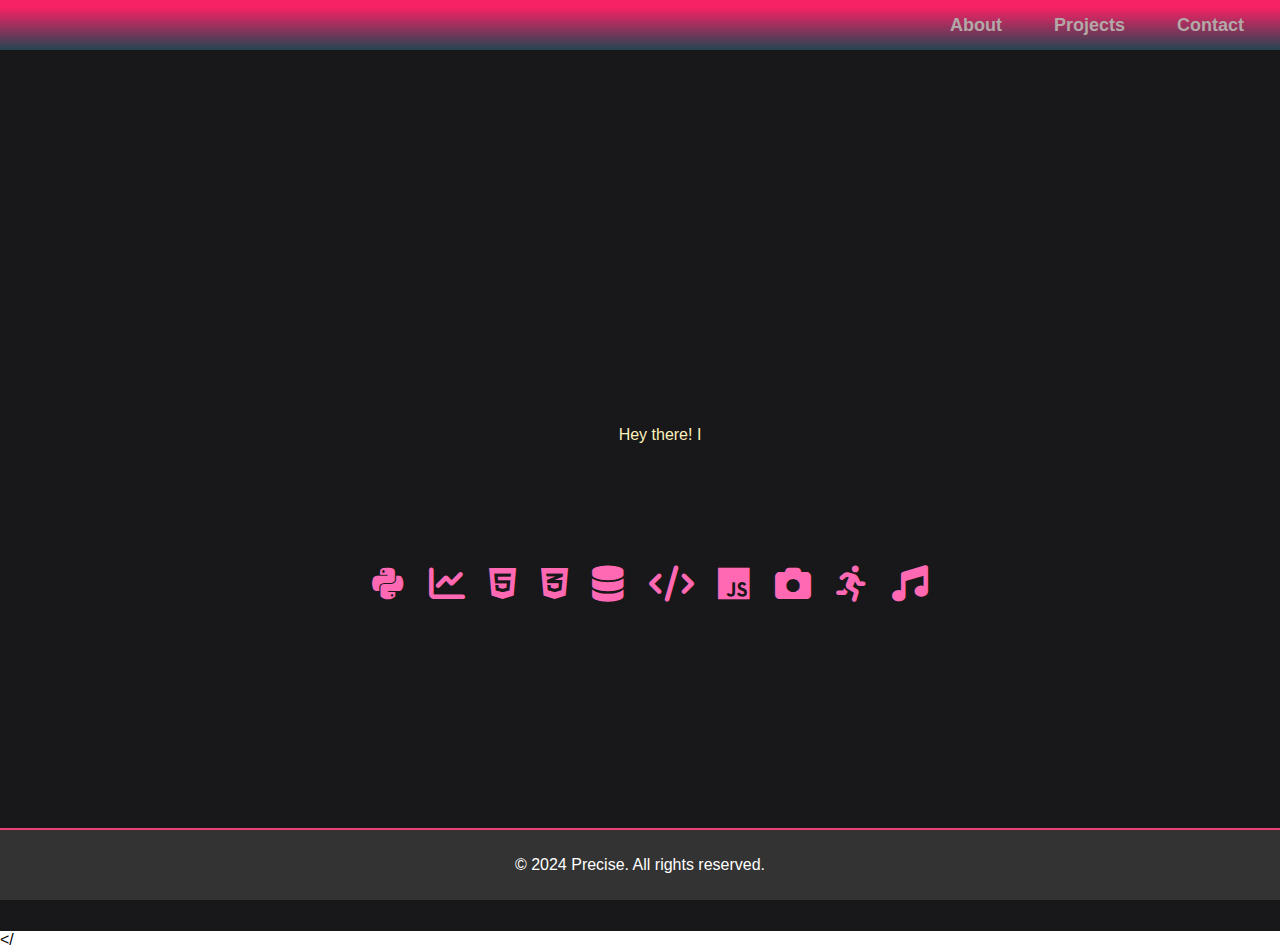
==== about.html @ a573347e "updated about page" ====
<!DOCTYPE html>
<html lang="en">

<head>
    <meta charset="UTF-8">
    <meta name="viewport" content="width=device-width, initial-scale=1.0">
    <link rel="stylesheet" href="styles.css">
    <link rel="stylesheet" href="https://cdnjs.cloudflare.com/ajax/libs/font-awesome/6.0.0/css/all.min.css"
        crossorigin="anonymous" referrerpolicy="no-referrer" />
    <style>
        /* Keyframes for rotating icons */
        @keyframes rotate-icons {
            0% {
                transform: rotateY(0deg);
                /* Rotate from 0 to 360 degrees on the Y-axis */
            }

            25% {
                transform: rotateY(90deg);
                /* Pause and rotate in a different direction */
            }

            50% {
                transform: rotateY(180deg);
                /* Pause and rotate in a different direction */
            }

            75% {
                transform: rotateY(270deg);
                /* Pause and rotate in a different direction */
            }

            100% {
                transform: rotateY(360deg);
            }
        }

        /* Define common animation for all icons */
        .skill-icon {
            font-size: 36px;
            color: #ff69b4;
            display: inline-block;
            margin-top: 100px;
            margin-right: 20px;
            animation: rotate-icons 8s linear infinite;
            position: relative-fixed;
        }

        .about-section {
            display: flex;
            flex-direction: column;
            align-items: center;
            /* Center the content horizontally */
            padding: 20px;
            height: 100vh;
            /* Set height to viewport height */
            position: relative;
        }

        .about-text-container {
            max-width: calc(100% - 40px);
        }

        .about-text {
            margin-bottom: 20px;
            margin-top: 100px;
            max-width: 600px;
        }

        footer {
            position: fixed;
            bottom: 0;
            left: 0;
            width: 100%;
            background-color: #333;
            color: white;
            text-align: center;
            padding: 10px 0;
        }
    </style>
    <title>About Me</title>
</head>

<body>
    <!-- Navigation bar -->
    <nav id="navbar">
        <ul>
            <li><a href="about.html">About</a></li>
            <li><a href="index.html">Projects</a></li>
            <li><a href="index.html">Contact</a></li>
        </ul>
    </nav>

    <!-- About Me section -->
    <section id="welcome-section" class="about-section">

        <div class="about-text-container">
            <p id="typing-text" class="about-text"></p>
        </div>

        <!-- Animated rotating icons representing developer skills -->
        <div class="skill-icons">
            <a href="https://www.python.org/" target="_blank" class="skill-icon"
                title="Python - Learn more about Python programming language"><i class="fab fa-python"></i></a>
            <a href="https://www.chartjs.org/" target="_blank" class="skill-icon"
                title="Data Visualization - Explore data visualization techniques"><i class="fas fa-chart-line"></i></a>
            <a href="https://developer.mozilla.org/en-US/docs/Web/Guide/HTML/HTML5" target="_blank" class="skill-icon"
                title="HTML5 - Dive into HTML5 for web development"><i class="fab fa-html5"></i></a>
            <a href="https://developer.mozilla.org/en-US/docs/Web/CSS" target="_blank" class="skill-icon"
                title="CSS3 - Discover CSS3 for styling web pages"><i class="fab fa-css3-alt"></i></a>
            <a href="https://www.mysql.com/" target="_blank" class="skill-icon"
                title="Database Management - Learn about database management"><i class="fas fa-database"></i></a>
            <a href="https://www.w3schools.com/js/" target="_blank" class="skill-icon"
                title="JavaScript - Explore JavaScript programming language"><i class="fas fa-code"></i></a>
            <a href="https://www.javascript.com/" target="_blank" class="skill-icon"
                title="Web Development - Get started with web development"><i class="fab fa-js"></i></a>
            <a href="https://www.adobe.com/products/photoshop.html" target="_blank" class="skill-icon"
                title="Digital Design - Learn digital design with Adobe Photoshop"><i class="fas fa-camera"></i></a>
            <a href="https://www.nike.com/" target="_blank" class="skill-icon"
                title="Fitness - Explore fitness activities"><i class="fas fa-running"></i></a>
            <a href="https://open.spotify.com/" target="_blank" class="skill-icon" title="Music - Discover music"><i
                    class="fas fa-music"></i></a>
        </div>
    </section>

    <footer>
        <p>&copy; 2024 Precise. All rights reserved.</p>
    </footer>

    <script>
        const textElement = document.getElementById('typing-text');
        const text = "Hey there! I'm Thabang Mokoena, originally from a small remote community of Waterval Boven, situated in South Africa's Mpumalanga Lowveld region. My journey began with metallurgy studies at the University of Witwatersrand, where I delved deep into the science of metals. For five enriching years, I worked at Nkomati Nickel mine, where I honed my skills in data analysis and process optimization. It was there that my fascination with technology truly took root. Surrounded by vast amounts of data, I found myself drawn to Python, using it to automate mundane tasks and develop predictive models. My passion for technology led me to enroll in Umuzi to further develop my skills in machine learning and web development. Beyond my professional life, I have a keen interest in sports, particularly soccer, which I enjoy watching with friends. I also relish spending quality time with my family over dinner. In my free time, you'll often find me exploring various tech technologies and reading data science articles on Medium and Towards Data Science. DataCamp has played a significant role in my journey, providing me with hands-on experience in implementing Python for data science projects. With this diverse set of experiences and interests, I'm excited to continue my journey in the ever-evolving world of technology!";

        let index = 1;
        let typingSpeed = 66;
        let typingTimeout;

        function type() {
            textElement.innerHTML = text.slice(0, index);
            index++;
            if (index <= text.length) {
                typingTimeout = setTimeout(type, typingSpeed);
            } else {

                index = 1;
                setTimeout(type, typingSpeed);
            }
        }

        type();
    </script>
    </
---- styles.css ----
body {
  display: flex;
  flex-direction: column;
  min-height: 100vh;
  margin: 0;
  padding: 0;
  overflow-x: hidden;
  font-family: Arial, sans-serif;
}



#navbar {
  position: fixed;
  top: 0;
  left: 0;
  width: 100%;
  height: 50px;
  background: linear-gradient(to bottom, #f62265 15%, #244552);
  z-index: 1;
}

#navbar ul {
  list-style: none;
  margin: 0;
  padding: 0;
  overflow: hidden;
  display: flex;
  align-items: center;
  height: 100%;
  justify-content: flex-end;
}

#navbar li {
  float: right;
  margin-right: 20px;
}

#navbar a {
  text-decoration: none;
  color: rgb(179, 168, 168);
  font-weight: bold;
  font-size: 18px;
  padding: 14px 16px;
}

.profile-link .profile-image {
  border-radius: 50%;
  width: 300px;



}

.profile-link .profile-image:hover {
  transform: scale(1.1);
}

#welcome-section {
  background: #181719;
  height: 99vh;
  width: 100%;
  display: flex;
  flex-direction: column;
  justify-content: center;
  align-items: center;
  text-align: center;
  color: #fdf2bc;
}

#welcome-section #welcome-section h1 {
  font-size: 42px;

}


@keyframes wave {

  0%,
  100% {
    transform: rotate(20deg);
  }

  25%,
  75% {
    transform: rotate(0deg);
  }

  50% {
    transform: rotate(14deg);
  }
}



.animated-text {
  font-size: 18px;
  font-weight: 600;
  min-width: 280px;
  margin-top: 50px;
}

.animated-text span {
  position: relative;

}

.animated-text span::before {
  content: "Youtuber";
  color: #ec4176;
  animation: words 20s infinite;
}

.animated-text span::after {
  content: "";
  position: absolute;
  width: calc(100% + 8px);
  height: 100%;
  background-color: #181719;
  border-left: 2px solid #ec4176;
  right: -8px;
  animation: cursor .8s infinite, typing 20s steps(14) infinite;
}

@keyframes cursor {
  to {
    border-left: 5px solid #181719;

  }
}

@keyframes words {

  0%,
  20% {
    content: "Data Scientist";
  }

  21%,
  40% {
    content: "Photographer";
  }

  41%,
  60% {
    content: "Developer";
  }

  61%,
  80% {
    content: "Metallurgist";
  }

  81%,
  100% {
    content: "Researcher";
  }
}

@keyframes typing {

  10%,
  15%,
  30%,
  35%,
  50%,
  55%,
  70%,
  75%,
  90%,
  95% {
    width: 0;
  }

  5%,
  20%,
  25%,
  40%,
  45%,
  60%,
  65%,
  80%,
  85% {
    width: calc(100% + 8px);
  }
}


#video-background {
  position: fixed;
  top: 0;
  left: 0;
  width: 100%;
  height: 100%;
  object-fit: cover;
  z-index: -1;
}

#projects {
  height: 100vh;
  display: flex;
  flex-direction: column;
  align-items: center;
  text-align: center;
  padding: 75px;
  border-top: 2px solid #ec4176;
  border-bottom: 2px solid #ec4176;
  position: relative;
}



.grid {
  display: grid;
  grid-template-columns: repeat(2, 1fr);
  grid-gap: 20px;
  justify-items: center;
  align-items: center;
}

.project-tile {
  margin-top: auto;
  display: flex;
  flex-direction: column;
  align-items: center;
  text-align: center;
  margin-bottom: 5px;
  position: relative;
  top: 150px;
}


.project-image {
  max-width: 100%;
  max-height: 200px;
  margin: 0;
}

.tile {
  display: flex;
  flex-direction: column;
  align-items: center;
  text-align: center;
  margin-top: 20px;

}

.tile:hover {
  transform: scale(1.1);
}

.tile p {
  margin-top: 0px;
  margin-bottom: 50px;
  color: white;
  font-weight: bold;
  padding: 10px;
  background: linear-gradient(to bottom, #f62265 15%, #244552);
  width: 95%;
  box-shadow: 0 10px 20px rgba(0, 0, 0, 0.19), 0 6px 6px rgba(0, 0, 0, 0.23);
}

.tile p:hover {
  transform: scale(1.1);
}

.tile {
  text-decoration: none;
}


#contact {
  height: 27vh;
  display: flex;
  flex-direction: column;
  text-align: center;
  padding: 5px;
  background: linear-gradient(35deg, #CCFFFF, #FFCCCC)
}

#contact h2 {
  margin-top: 0px;
  font-family: Arial, sans-serif;
  font-weight: 600;
  text-align: center;
  color: #244552;
  font-size: 3rem;
  margin-bottom: 0;
}

.contact-section-header p {
  margin-top: 0;
  color: #ec4176;
  font-size: 16px;
  margin-bottom: 10px;
  font-family: Raleway;
}

@keyframes rotateClockwise {
  0% {
    transform: scaleX(1);
  }

  50% {
    transform: scaleX(-1);
  }

  100% {
    transform: scaleX(1);
  }
}

.rotate-clockwise {
  display: flex;
  flex-direction: column;
  align-items: center;
  justify-content: center;
  font-size: 2em;
  margin-top: 20px;
  animation: rotateClockwise 4s infinite linear;
}

#cv-download {
  margin-top: 10px;
}


#cv-download:hover {
  background-color: #ec4176;
  transform: scale(1.1);
}


@media screen and (max-width: 600px) {

  .rotate-clockwise {
    font-size: 4em;
    margin-top: 30px;
  }
}




.contact-links {
  display: flex;
  flex-wrap: wrap;
  justify-content: center;
  gap: 20px;
  margin-top: 20px;
  margin-bottom: 0;
}



.rotate {
  display: inline-block;
  animation: rotate 4s infinite linear;
}

.btn {
  text-decoration: none;
  color: white;
  background-color: #033448;
  padding: 10px 15px;
  border-radius: 5px;
  transition: background-color 0.3s ease;
}

.btn:hover {
  background-color: #ec4176;
  transform: scale(1.2);

}

#cv-download {
  margin-top: 90px;

}

footer {
  font-weight: 300;
  display: flex;
  justify-content: space-evenly;
  padding: 1rem;
  background: #033448;
  color: white;
  text-align: center;
  border-top: 2px solid #ec4176;
}

footer>p {
  margin: 1rem;
}




@media screen and (max-width: 600px) {
  #navbar {
    float: none;
    position: fixed;
    overflow-wrap: normal;
  }

  #navbar a {
    text-decoration: none;
    color: rgb(179, 168, 168);
    font-weight: bold;
    font-size: 12px;
    padding: 14px 16px;
  }

  .profile-link .profile-image {
    border-radius: 50%;
    width: 150px;
  }

  .grid {
    grid-template-columns: 1fr;
    grid-gap: 20px;
  }

  .contact-links {
    flex-direction: column;
    align-items: center;
    margin-bottom: 0;
  }

  #welcome-section h1 {
    font-size: 24px;
  }

  #welcome-section p {
    font-size: 12px;
    max-width: 75%;
  }

  #projects {
    height: 65vh;
    padding: 5px;
  }

  #projects h1 {
    margin-top: 40px;
    font-size: 18px;
  }

  .project-image {
    max-height: 15vh;
    width: 70%;
  }

  .tile p {
    margin-bottom: 10px;
    width: 91%;
    font-size: 8px;
  }

  .animated-description {
    position: absolute;
    bottom: 0;
    left: 0;
    width: 100%;
    background-color: rgba(0, 0, 0, 0.8);
    color: white;
    padding: 10px;
    animation: fadeInOut 30s ease-in-out forwards;
    display: none;
  }

  @keyframes fadeInOut {

    0%,
    100% {
      opacity: 0;
    }

    5%,
    95% {
      opacity: 1;
    }
  }

  #contact {
    background: linear-gradient(35deg, #CCFFFF, #FFCCCC);
  }


  #contact h2 {
    margin-top: 16px;
    font-size: 1.3rem;

  }

  .contact-section-header p {
    font-size: 10px;
  }

  .contact-links a {
    font-size: 9px;
    color: white;
    text-decoration: none;
  }

  .contact-links {
    display: flex;
    justify-content: center;
    gap: 5px;
    margin-top: 10px;
    margin-bottom: 10px;
  }

  .contact-links {
    flex-direction: row;
    align-items: center;
    margin-top: 5px;
    margin-bottom: 5px;
  }


  footer {
    display: flex;
    justify-content: center;
    background: #033448;
    color: white;
    text-align: center;
  }

  footer>p {

    font-size: 11px;
    margin-top: 0.5rem;

  }

}


#animate-star {
  display: flex;
  align-items: center;
  justify-content: center;
  height: 100px;
  width: 100px;
}

.star {
  width: 0;
  height: 0;
  border-left: 20px solid transparent;
  border-right: 20px solid transparent;
  border-bottom: 35px solid #fff;
  animation: starAnimation 4s ease-out infinite;
}

@keyframes starAnimation {
  0% {
    transform: scale(1);
  }

  50% {
    transform: scale(1.5);
  }

  100% {
    transform: scale(1);
  }
}

.star::after {
  content: '';
  position: absolute;
  width: 10px;
  height: 10px;
  background-color: #fff;
  border-radius: 50%;
  animation: burstAnimation 4s ease-out infinite;
}

@keyframes burstAnimation {
  0% {
    transform: scale(1);
    opacity: 1;
  }

  50% {
    transform: scale(5);
    opacity: 0;
  }

  100% {
    transform: scale(1);
    opacity: 1;
  }
}
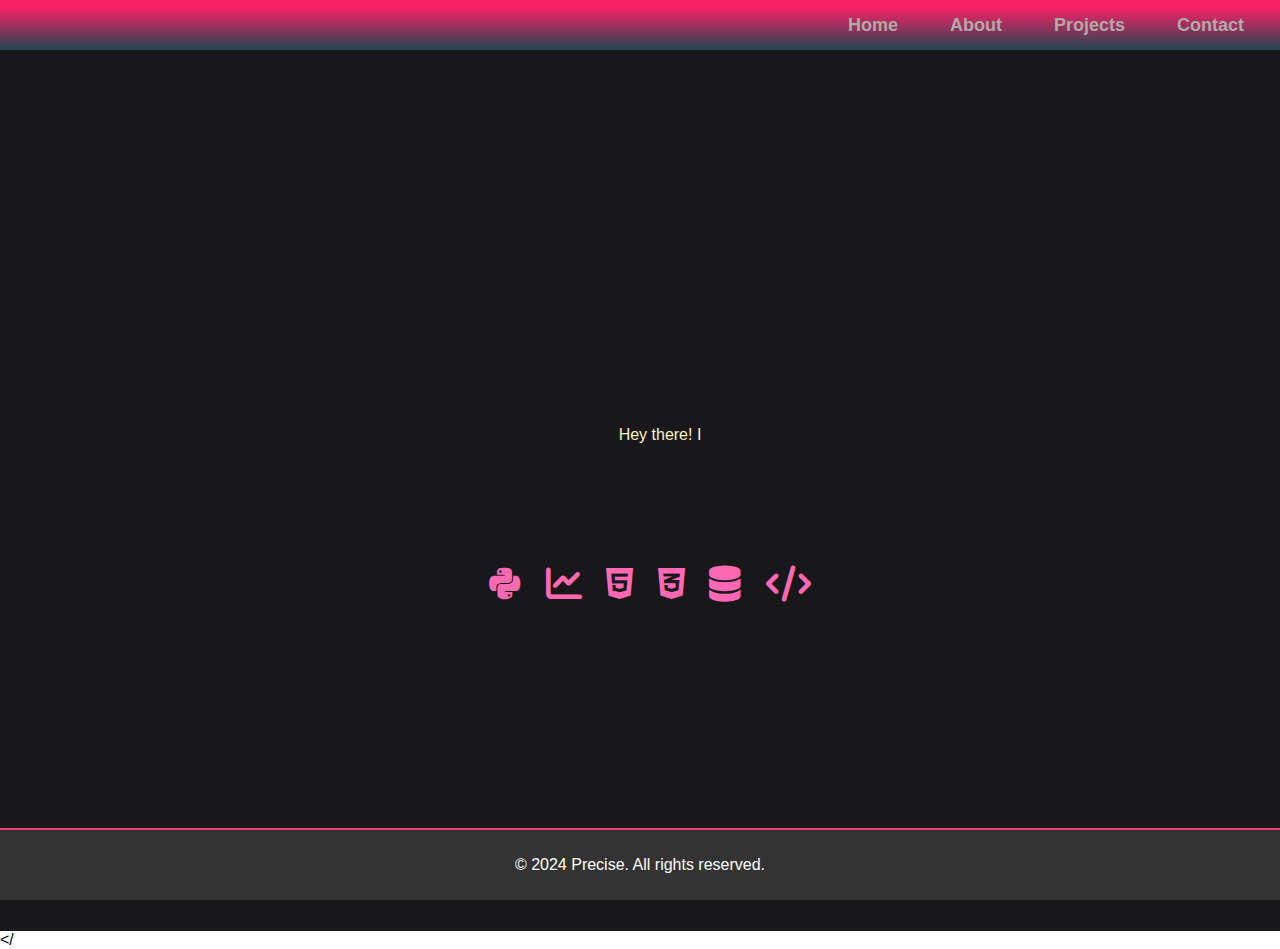
==== commit 049a6b5a: "updated about page" ====
--- a/about.html
+++ b/about.html
@@ -82,14 +82,16 @@
 </head>
 
 <body>
-    <!-- Navigation bar -->
+
     <nav id="navbar">
         <ul>
+            <li><a href="index.html">Home</a></li>
             <li><a href="about.html">About</a></li>
-            <li><a href="index.html">Projects</a></li>
-            <li><a href="index.html">Contact</a></li>
+            <li><a href="index.html#projects">Projects</a></li>
+            <li><a href="index.html#contact">Contact</a></li>
         </ul>
     </nav>
+
 
     <!-- About Me section -->
     <section id="welcome-section" class="about-section">
@@ -98,7 +100,7 @@
             <p id="typing-text" class="about-text"></p>
         </div>
 
-        <!-- Animated rotating icons representing developer skills -->
+
         <div class="skill-icons">
             <a href="https://www.python.org/" target="_blank" class="skill-icon"
                 title="Python - Learn more about Python programming language"><i class="fab fa-python"></i></a>
@@ -112,14 +114,7 @@
                 title="Database Management - Learn about database management"><i class="fas fa-database"></i></a>
             <a href="https://www.w3schools.com/js/" target="_blank" class="skill-icon"
                 title="JavaScript - Explore JavaScript programming language"><i class="fas fa-code"></i></a>
-            <a href="https://www.javascript.com/" target="_blank" class="skill-icon"
-                title="Web Development - Get started with web development"><i class="fab fa-js"></i></a>
-            <a href="https://www.adobe.com/products/photoshop.html" target="_blank" class="skill-icon"
-                title="Digital Design - Learn digital design with Adobe Photoshop"><i class="fas fa-camera"></i></a>
-            <a href="https://www.nike.com/" target="_blank" class="skill-icon"
-                title="Fitness - Explore fitness activities"><i class="fas fa-running"></i></a>
-            <a href="https://open.spotify.com/" target="_blank" class="skill-icon" title="Music - Discover music"><i
-                    class="fas fa-music"></i></a>
+
         </div>
     </section>
 
